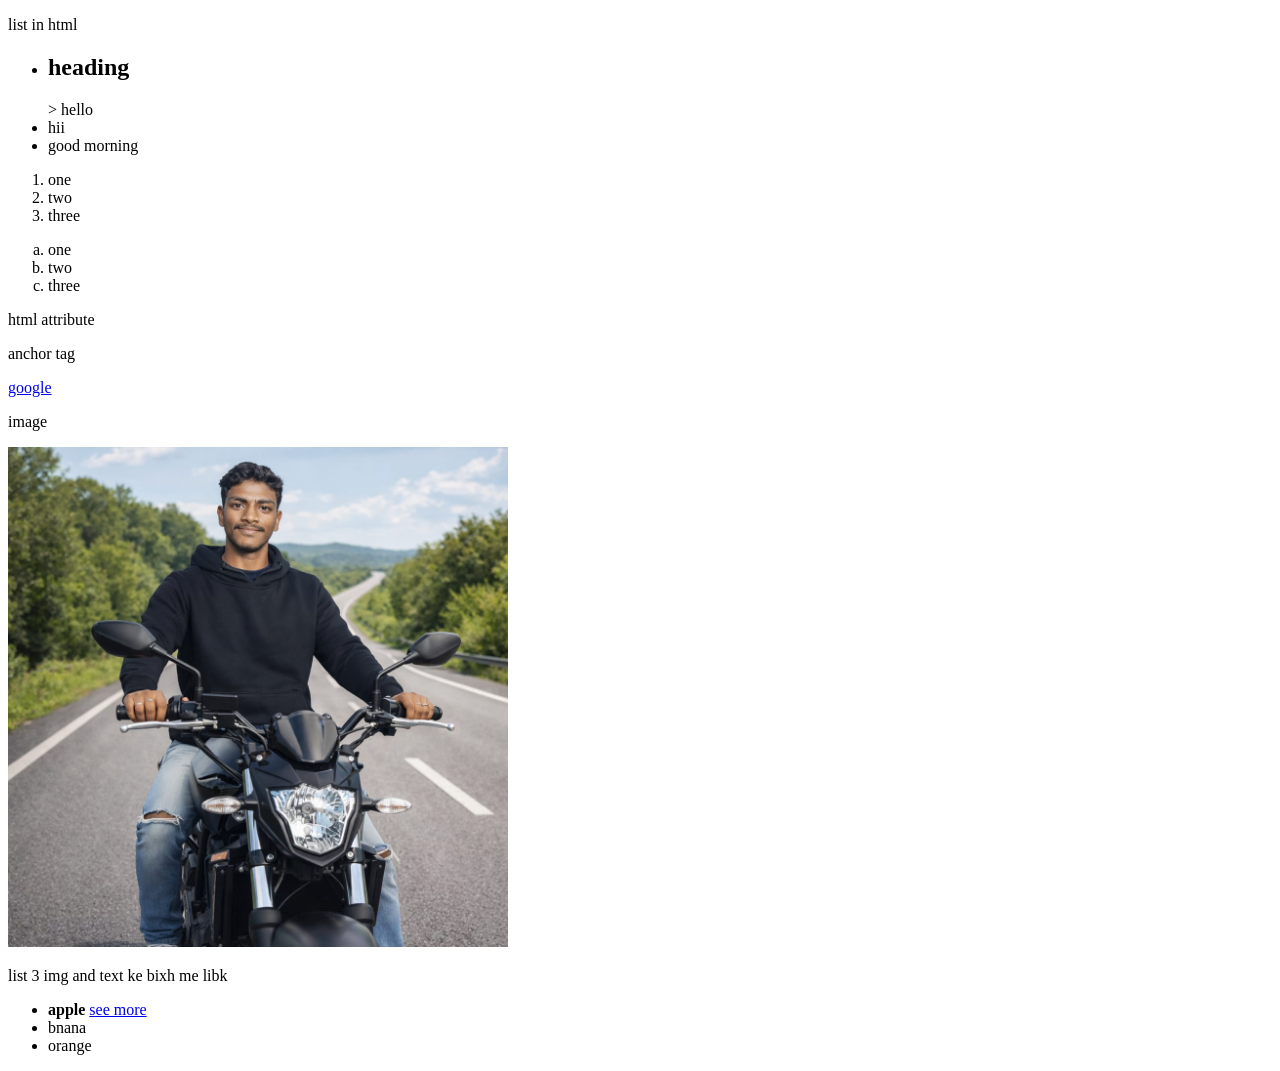
==== day2/index.html @ e9b78f28 "first commit" ====
<!DOCTYPE html>
<html lang="en">
<head>
    <meta charset="UTF-8">
    <meta name="viewport" content="width=device-width, initial-scale=1.0">
    <title>Document</title>
</head>
<body>
    <p> list in html</p>
    <ul>
        <li>  <h2>  heading </h2> > hello </li>
        <li> hii</li>
        <li>good morning </li>
    </ul>



    <ol>
        <li> one</li>
        <li> two </li>
        <li> three </li>
    </ol>

    
    <ol type="a">
        <li> one</li>
        <li> two </li>
        <li> three </li>
    </ol>


    <p> html attribute </p>


    <p> anchor tag </p>
 <a href="https://google.com"> google </a>


 <p> image </p>
 <img src="bikepic.jpeg" alt="monu pic " height="500px">



 <p>list 3 img and text ke bixh me libk</p>
 <ul>
    <li><b> apple</b> <a href="https://www.google.com/imgres?q=apple&imgurl=https%3A%2F%2Fstore.storeimages.cdn-apple.com%2F1%2Fas-images.apple.com%2Fis%2Fiphone-card-40-17-202509_FMT_WHH%3Fwid%3D508%26hei%3D472%26fmt%3Dp-jpg%26qlt%3D95%26.v%3DWVVFRzUzVk1oblJhbW9PbGNSU25jckJGdUIrY1B0R3cwWTRVMzRnT1RWUmZMQnBkTWowcTVzai9uUEgzVDdYM3NtS0NkZnlUKzBRdlpRai9zMDR0cTQ2SzdvNlo3RnBaVmExOWFYbG5HREhZVGtLdlpieFJ0bE9GNURYSnYrUWw&imgrefurl=https%3A%2F%2Fwww.apple.com%2Fin%2Fshop%2Fbuy-iphone&docid=VRkAPEDym76PaM&tbnid=Hq8ohkmIGZZnNM&vet=12ahUKEwid-bLbkKCTAxW9SGcHHS2wHP0QnPAOegQIGhAB..i&w=508&h=472&hcb=2&ved=2ahUKEwid-bLbkKCTAxW9SGcHHS2wHP0QnPAOegQIGhAB"> see more </a> </li>
    <li> bnana</li>
    <li> orange </li>
 </ul>
</body>
</html>
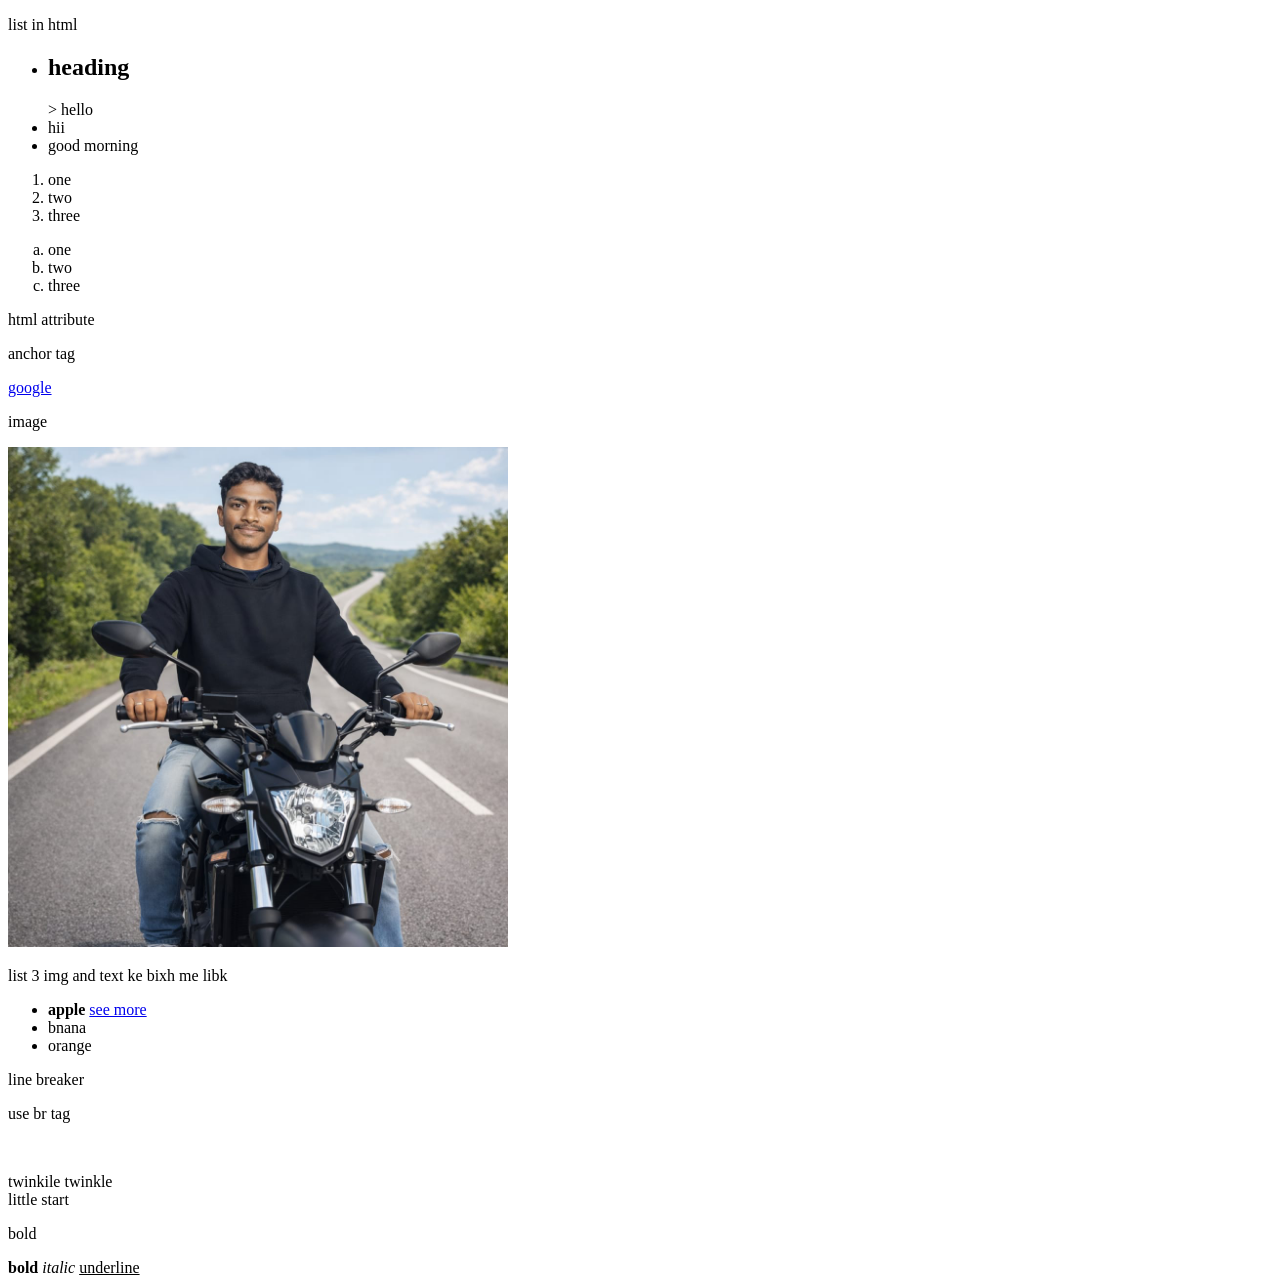
==== commit 8f6299b1: "updated project files" ====
--- a/day2/index.html
+++ b/day2/index.html
@@ -47,5 +47,16 @@
     <li> bnana</li>
     <li> orange </li>
  </ul>
+
+
+ <p> line breaker </p>
+ <p> use br tag </p>
+ <br>
+ <p> twinkile twinkle <br> little start </p> 
+
+ <p> bold </p>
+<b> bold </b>
+<i> italic </i>
+<u> underline </u>
 </body>
 </html>
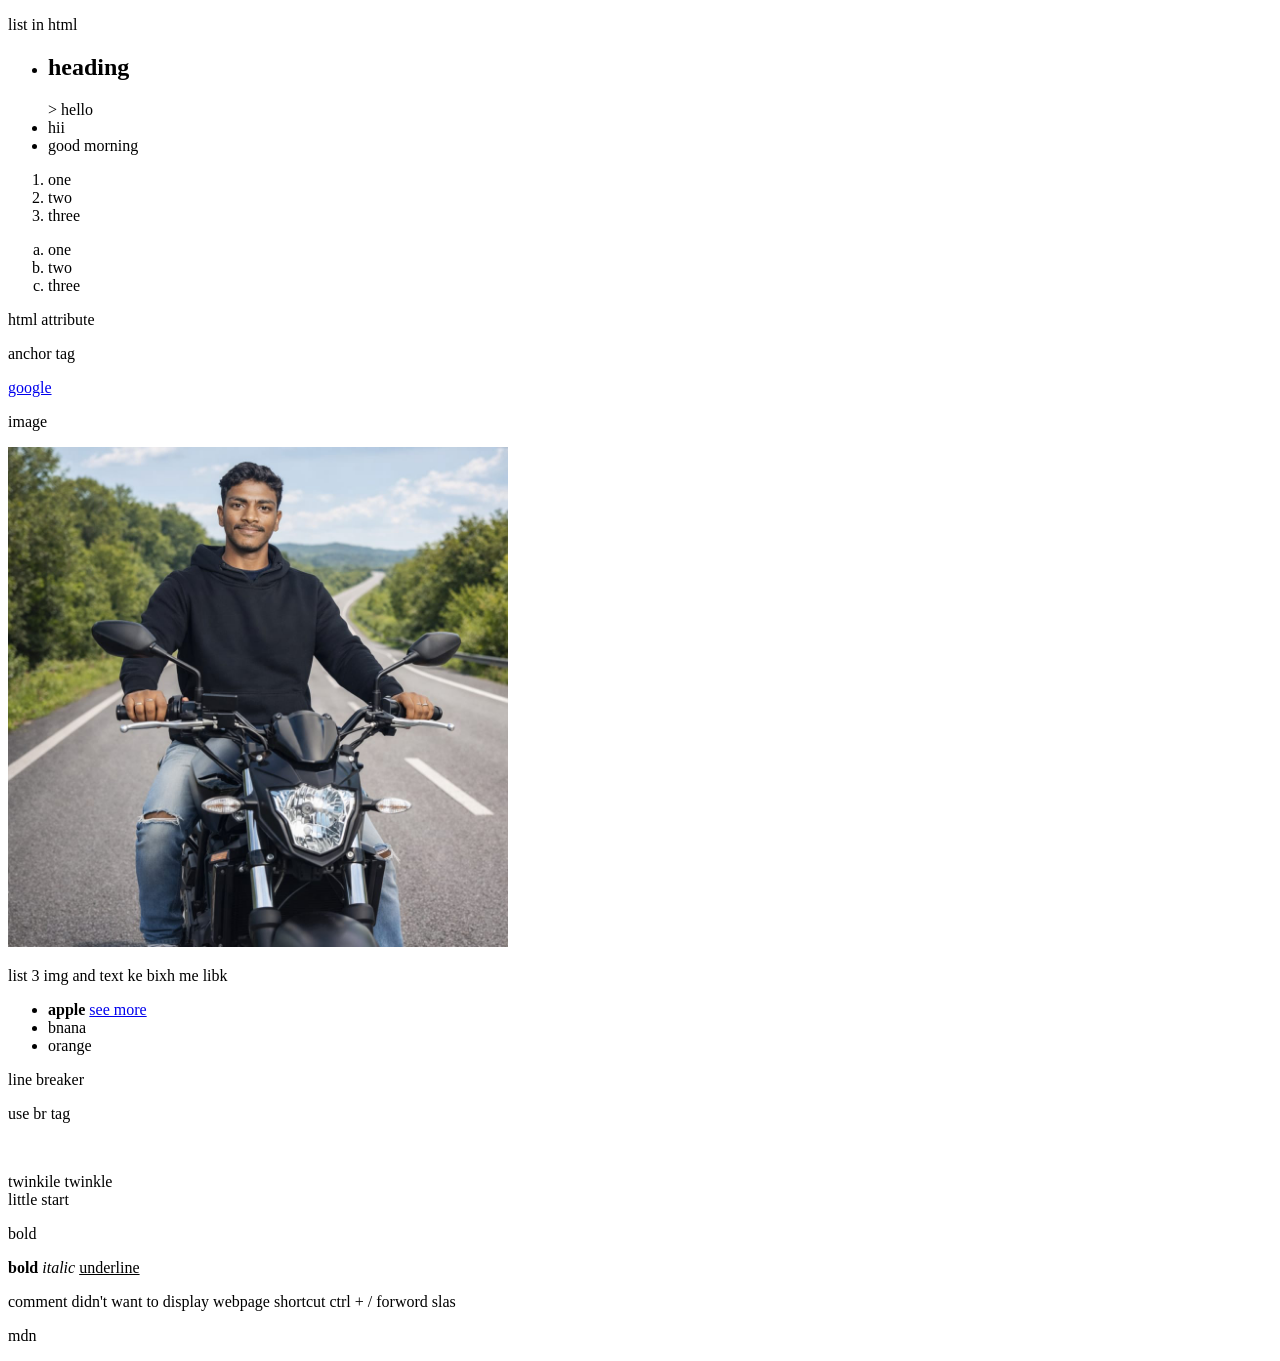
==== commit 4c069b81: "comment in html" ====
--- a/day2/index.html
+++ b/day2/index.html
@@ -58,5 +58,10 @@
 <b> bold </b>
 <i> italic </i>
 <u> underline </u>
+
+<p> comment didn't want to display webpage shortcut ctrl + / forword slas   </p>
+<!-- this is comment -->
+<p> mdn </p>
+
 </body>
 </html>
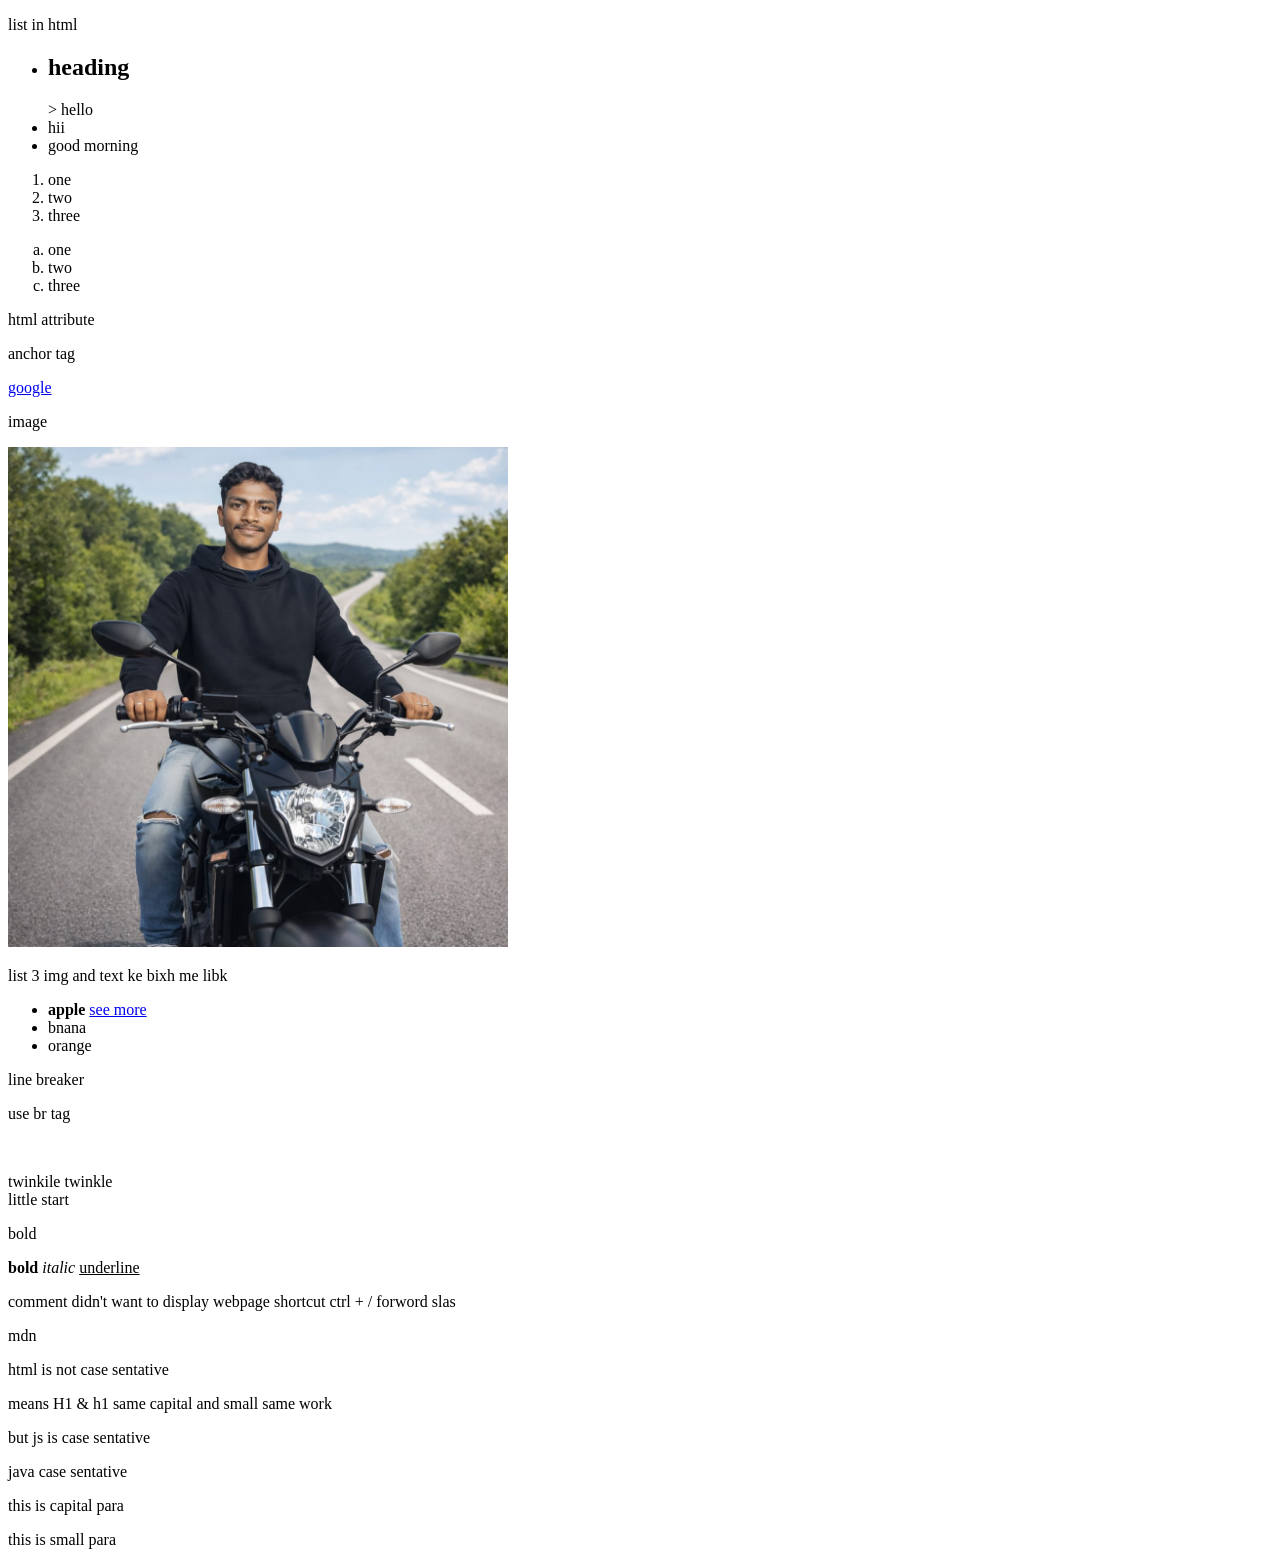
==== commit 3b35e4c2: "case sentative" ====
--- a/day2/index.html
+++ b/day2/index.html
@@ -63,5 +63,15 @@
 <!-- this is comment -->
 <p> mdn </p>
 
+
+<p> html is not case sentative </p>
+<p> means H1 & h1 same capital and small same work</p>
+
+<p>but js is case sentative </p>
+<p> java case sentative </p>
+
+<P> this is capital para</P>
+
+<p> this is small para</p>
 </body>
 </html>
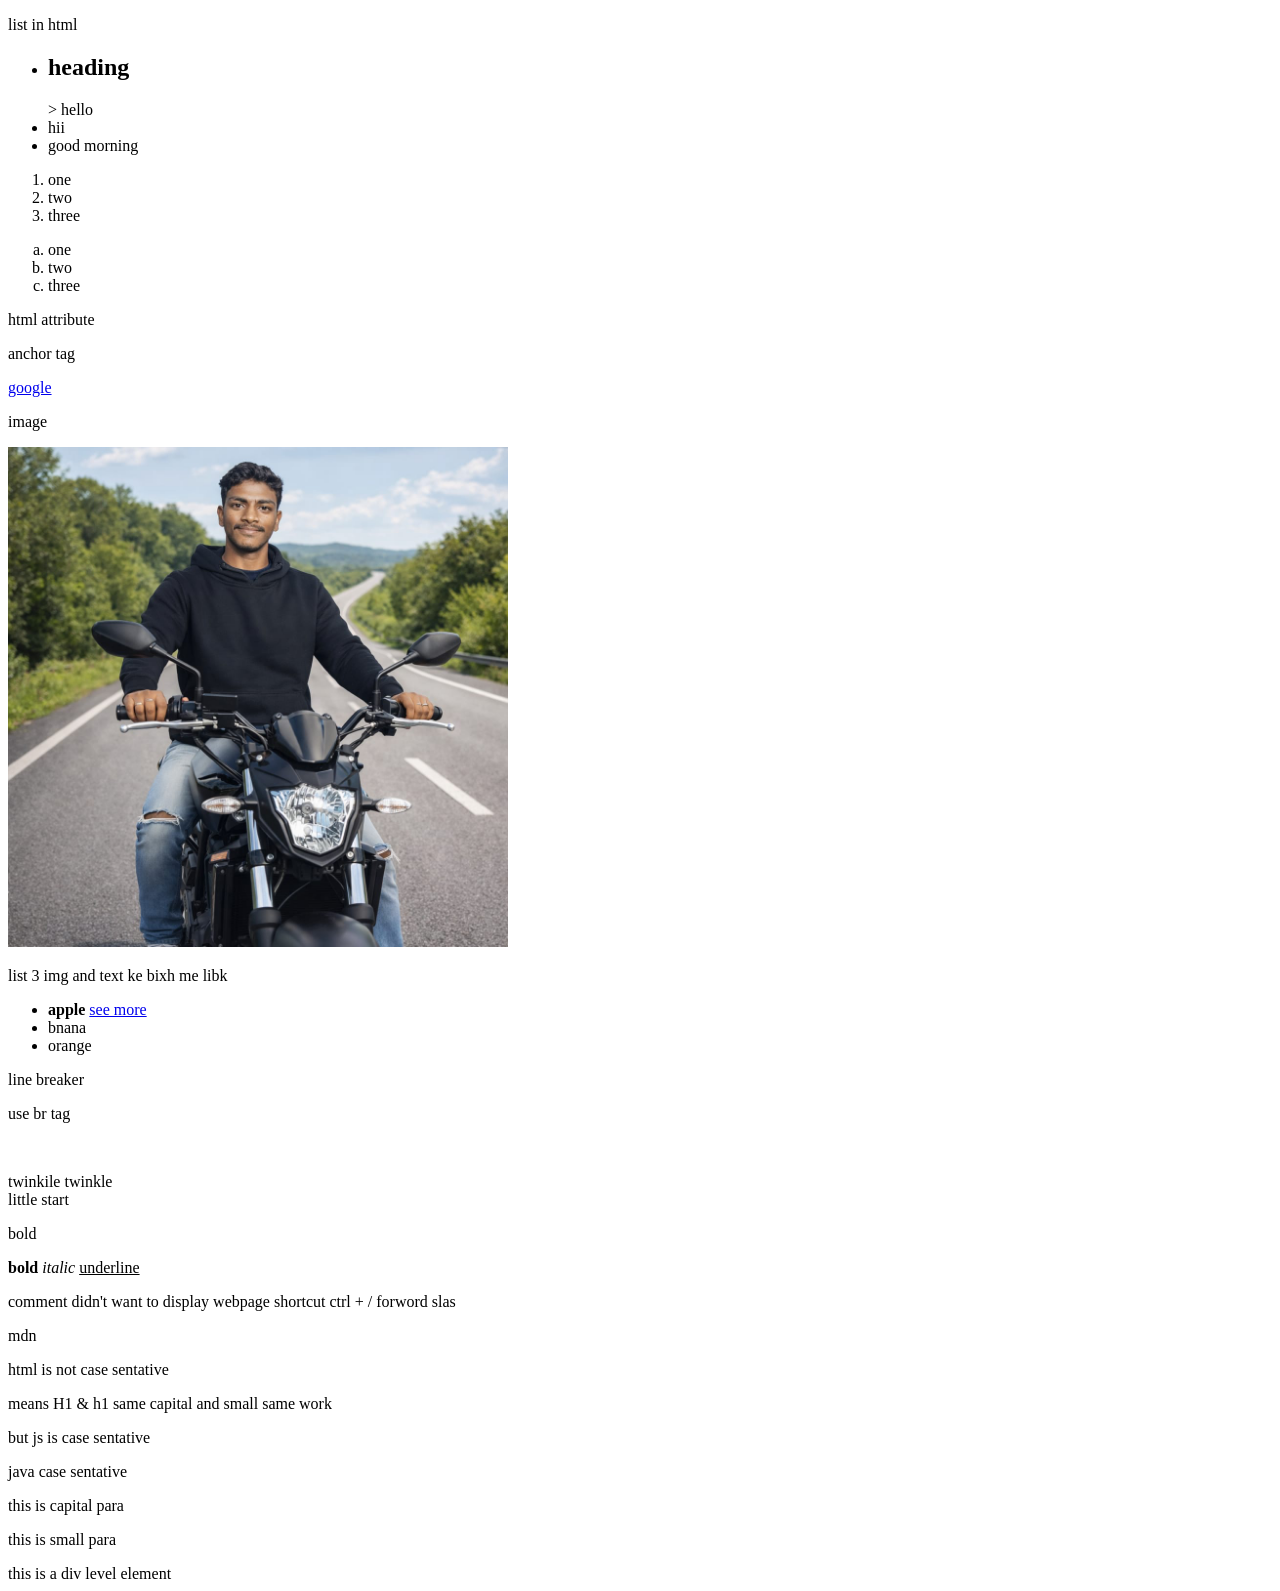
==== commit c2ce4772: "Add a div element to index.html" ====
--- a/day2/index.html
+++ b/day2/index.html
@@ -73,5 +73,9 @@
 <P> this is capital para</P>
 
 <p> this is small para</p>
+
+    <div> this is a div level element</div>
+
+
 </body>
-</html>+</html>
